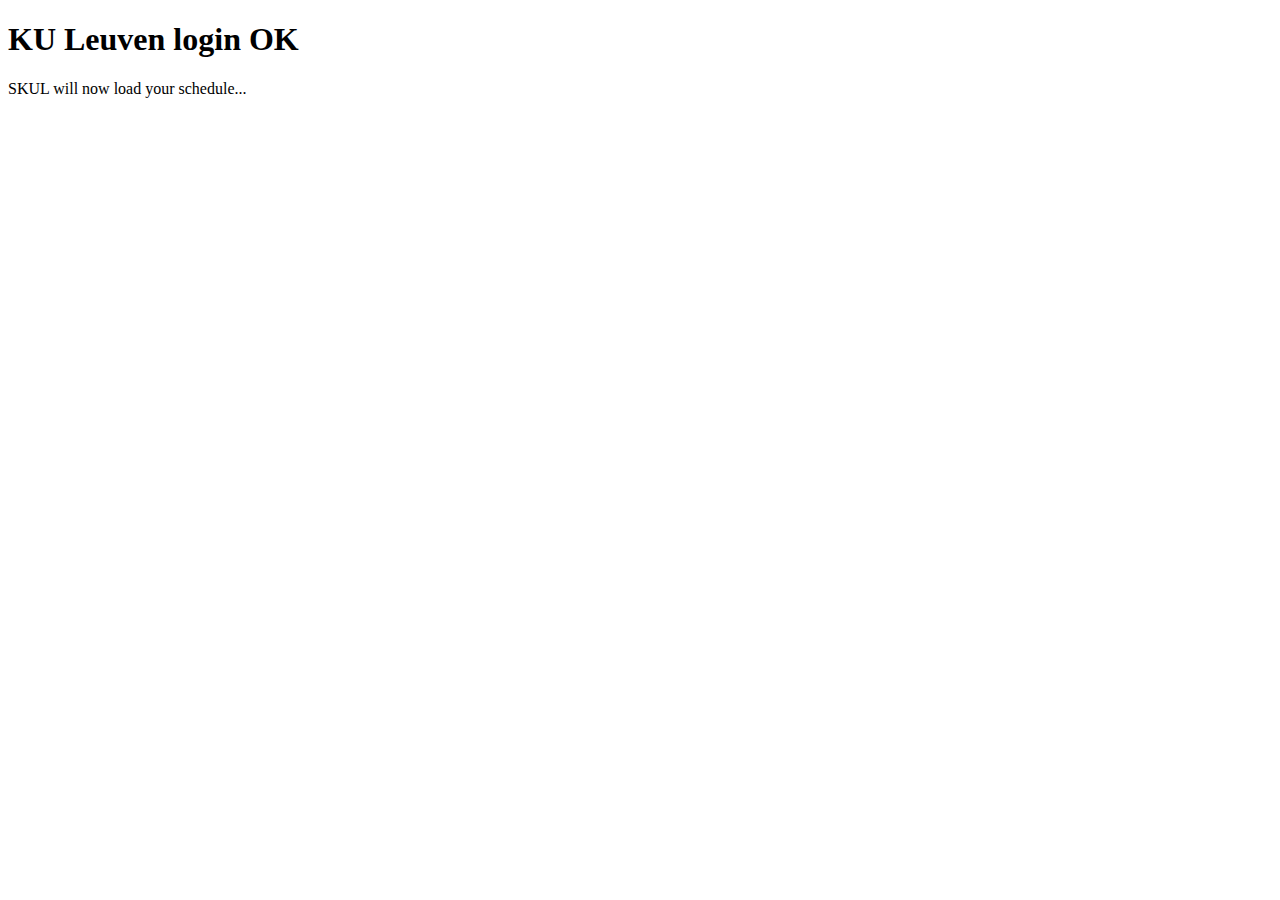
==== docs/login.html @ 8a99f479 "login page" ====
<!DOCTYPE html>
<html lang="en">
<head>
<meta http-equiv="Content-Type" content="text/html; charset=utf-8">
<title>OAuth succesfully</title>
</head>
<body>
	<h1>KU Leuven login OK</h1>
	<p>SKUL will now load your schedule...</p>
</body>
</html>
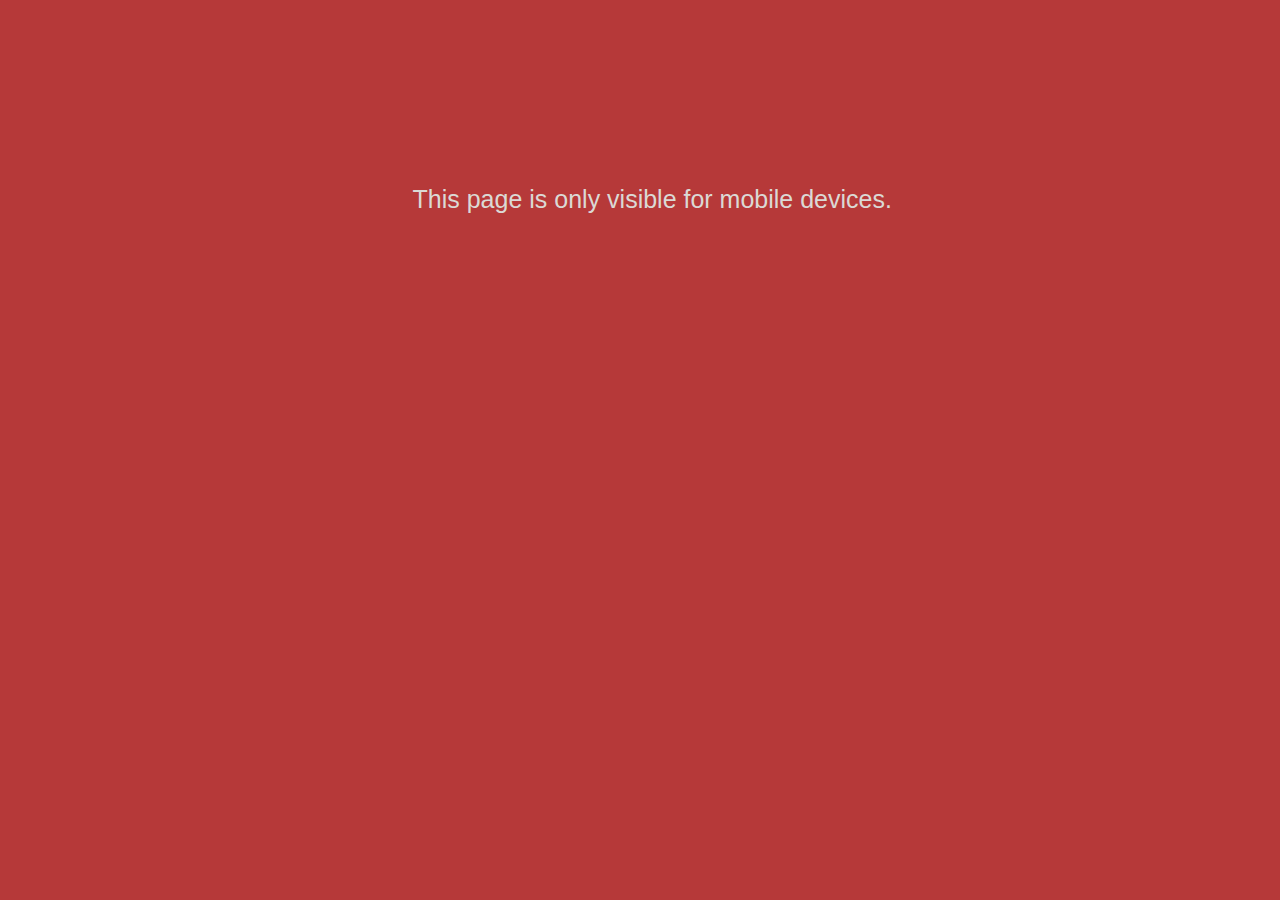
==== commit 9f9e56f7: "Update login.html" ====
--- a/docs/login.html
+++ b/docs/login.html
@@ -1,11 +1,56 @@
 <!DOCTYPE html>
 <html lang="en">
 <head>
-<meta http-equiv="Content-Type" content="text/html; charset=utf-8">
-<title>OAuth succesfully</title>
+	<meta http-equiv="Content-Type" content="text/html; charset=utf-8">
+  <link href="stylesheet.css" rel="stylesheet" type="text/css">
+	<meta name="viewport" content="width=device-width, initial-scale=1">
+	<style type="text/css">
+		@media only screen and (max-device-width: 600px) { /* Mobile website */
+			* {
+				font-family: Tahoma, Geneva, sans-serif;
+			}
+			body {
+				margin: 50px;
+				background-color: #b63939;
+			}
+	    		h1 {
+				font-size: 75px;
+				text-align: center;
+				color: #fffdf8;
+			}
+			p {
+	  		color: #dbd9d5;
+			}
+			.mobile {
+				visibility: visible;
+			}
+			.desktop {
+				visibility: hidden;
+			}
+		}
+		@media screen and (min-width: 600px) { /* Normal website*/
+			body {
+				margin: 50px;
+				background-color: #b63939;
+			}
+			.mobile {
+				visibility: hidden;
+			}
+			.desktop {
+				visibility: visible;
+				text-align: center;
+	  		color: #dbd9d5;
+				font-size: 25px;
+			}
+	  	}
+	</style>
+	<title>KU Leuven login</title>
 </head>
 <body>
-	<h1>KU Leuven login OK</h1>
-	<p>SKUL will now load your schedule...</p>
+	<h1 class="mobile">KU Leuven login</h1>
+	<p class="mobile">Logging in succesfully into the KU Leuven Web Services!</p>
+	<p class="mobile">SKUL will now load your personal schedule...</p>
+	<p class="desktop">This page is only visible for mobile devices.</p>
 </body>
 </html>
+
--- a/docs/stylesheet.css
+++ b/docs/stylesheet.css
@@ -0,0 +1,4 @@
+body { background-color: silver; color: black;
+				font-size: 12pt; font-family: verdana, arial; }
+		*    { margin-left: 1%; }
+		h1, h2 { color: fuchsia; }
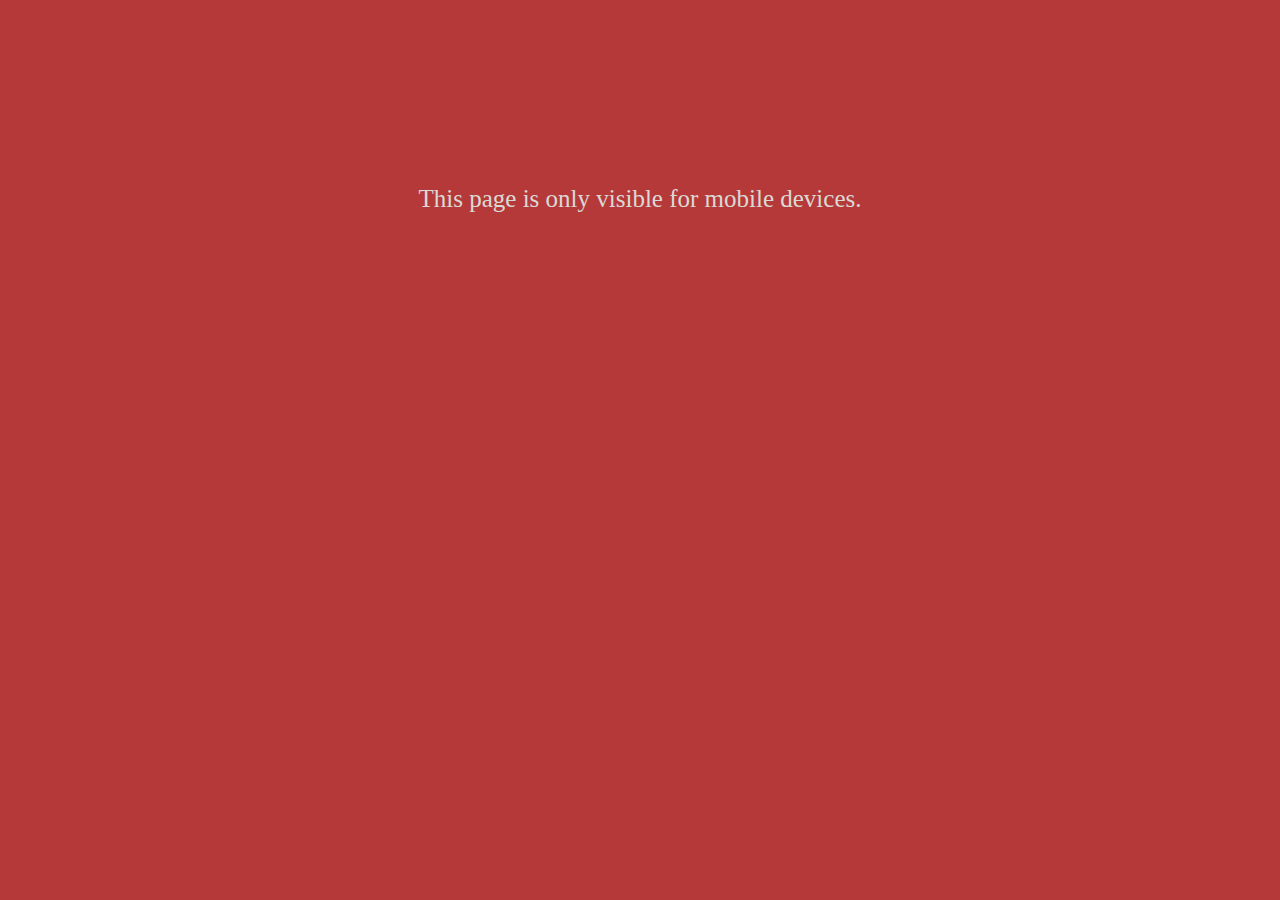
==== commit ebb79b8f: "Update login.html" ====
--- a/docs/login.html
+++ b/docs/login.html
@@ -2,7 +2,7 @@
 <html lang="en">
 <head>
 	<meta http-equiv="Content-Type" content="text/html; charset=utf-8">
-  <link href="stylesheet.css" rel="stylesheet" type="text/css">
+  	<meta name="robots" content="noindex, nofollow">
 	<meta name="viewport" content="width=device-width, initial-scale=1">
 	<style type="text/css">
 		@media only screen and (max-device-width: 600px) { /* Mobile website */
